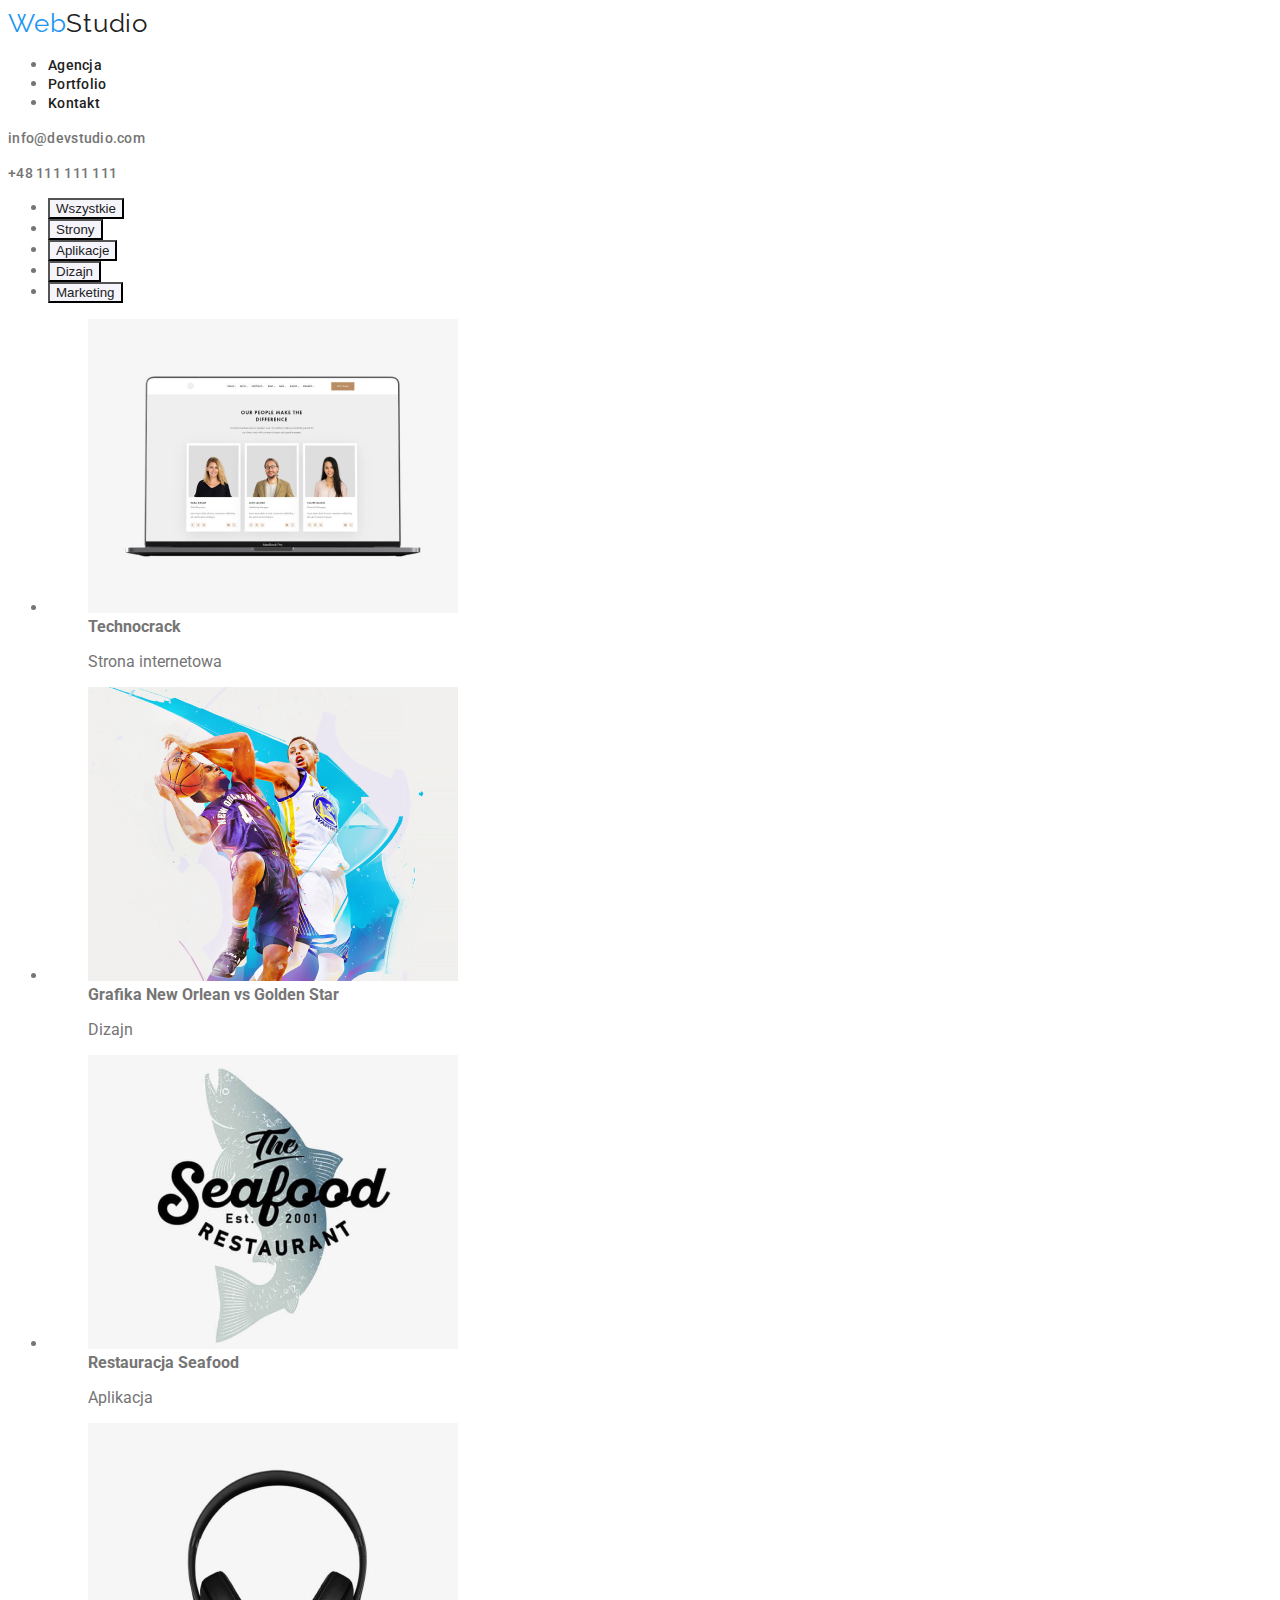
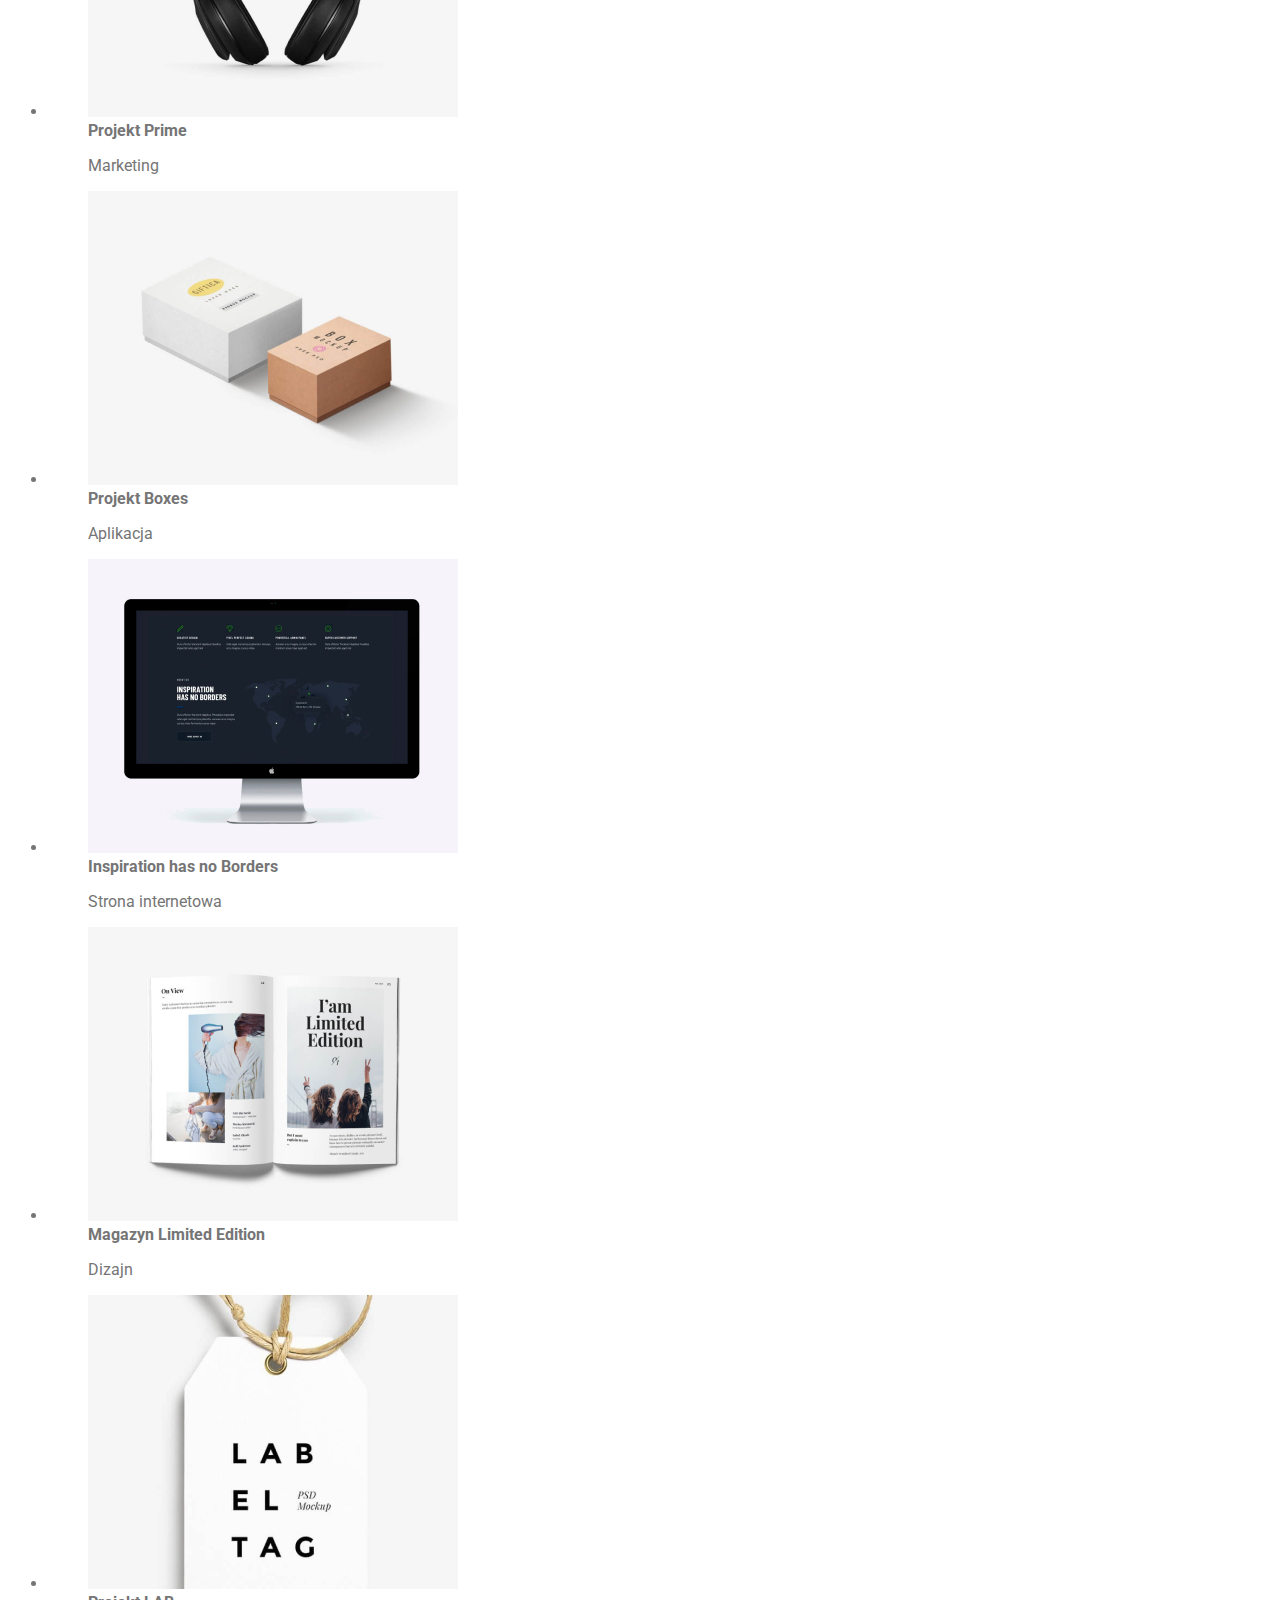
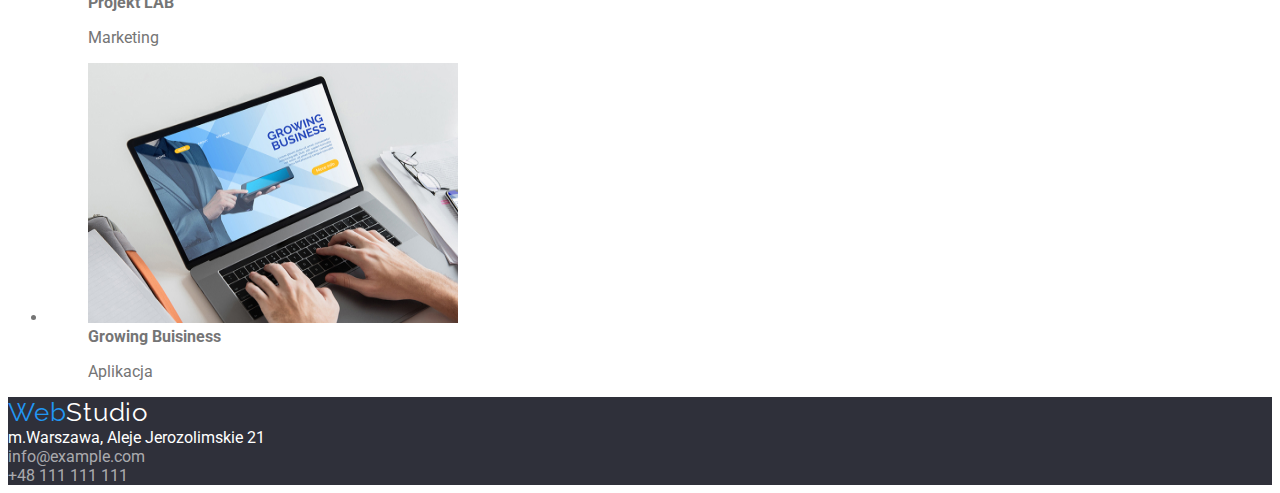
==== portfolio.html @ 514cfd50 "initial commit" ====
<!doctype html>
<html lang="pl">
    <head>
        <meta charset="utf-8">
        <meta http-equiv="x-ua-compatible" content="ie=edge">
        <meta name="Studio" content="Nauka podstaw HTML5">
        <meta name='viewport' content='width=device-width, initial-scale=1'>
        <title>Portfolio</title>
        <link rel="stylesheet" href="css/styles.css">
        <link rel="preconnect" href="https://fonts.googleapis.com">
        <link rel="preconnect" href="https://fonts.gstatic.com" crossorigin>
        <link href="https://fonts.googleapis.com/css2?family=Raleway:wght@700&family=Roboto:wght@400;500;700;900&display=swap" rel="stylesheet">
    </head>
    <body>
        <header class="header">
            <a class="navigation-logo" href="index.html"><span class="logo-part">Web</span>Studio</a>
             
            <nav>
                <ul>
                    <li><a class="navigation-list-link" href="index.html">Agencja</a></li>
                    <li><a class="navigation-list-link" href="portfolio.html">Portfolio</a></li>   
                    <li><a class="navigation-list-link" href="kontakt">Kontakt</a></li>
                </ul>    
            </nav>
            <address class="address">
                <p><a class="address-mail" href="info@devstudio.com">info@devstudio.com</a></p>
                <p><a class="phone-number" href="+48111111111">+48 111 111 111</a></p>
            </address>       
            
        </header>
        
        <main>
            <section>
                <nav>
                    <ul>
                        <li><button class="service-button" type="button">Wszystkie</button>
                        <li><button class="service-button" type="button">Strony</button>
                        <li><button class="service-button" type="button">Aplikacje</button>
                        <li><button class="service-button" type="button">Dizajn</button>
                        <li><button class="service-button" type="button">Marketing</button>    
                    </ul>    
                </nav>
            </section>
            <section>
                    <ul>
                        <li>
                            <figure>
                            <img src="images/portfolio1.jpg" alt="portfolio1" width="370" height="294">
                            <figcaption><b>Technocrack</b><p>Strona internetowa</p></figcaption>
                            </figure>    
                        </li>
                        <li>
                            <figure>
                            <img src="images/portfolio2.jpg" alt="portfolio2" width="370" height="294">
                            <figcaption><b>Grafika New Orlean vs Golden Star</b><p>Dizajn</p></figcaption>
                            </figure>    
                        </li>
                        <li>
                            <figure>
                            <img src="images/portfolio3.jpg" alt="portfolio3" width="370" height="294">
                            <figcaption><b>Restauracja Seafood</b><p>Aplikacja</p></figcaption>
                            </figure>    
                        </li>
                        <li>
                            <figure>
                            <img src="images/portfolio4.jpg" alt="portfolio4" width="370" height="294">
                            <figcaption><b>Projekt Prime</b><p>Marketing</p></figcaption>
                            </figure>    
                        </li>
                        <li>
                            <figure>
                            <img src="images/portfolio5.jpg" alt="portfolio5" width="370" height="294">
                            <figcaption><b>Projekt Boxes</b><p>Aplikacja</p></figcaption>
                            </figure>    
                        </li>
                        <li>
                            <figure>
                            <img src="images/portfolio6.jpg" alt="portfolio6" width="370" height="294">
                            <figcaption><b>Inspiration has no Borders</b><p>Strona internetowa</p></figcaption>
                            </figure>    
                        </li>
                        <li>
                            <figure>
                            <img src="images/portfolio7.jpg" alt="portfolio7" width="370" height="294">
                            <figcaption><b>Magazyn Limited Edition</b><p>Dizajn</p></figcaption>
                            </figure>    
                        </li>
                        <li>
                            <figure>
                            <img src="images/portfolio8.jpg" alt="portfolio8" width="370" height="294">
                            <figcaption><b>Projekt LAB</b><p>Marketing</p></figcaption>
                            </figure>    
                        </li>
                        <li>
                            <figure>
                            <img src="images/portfolio9.jpg" alt="portfolio9" width="370" height="260">
                            <figcaption><b>Growing Buisiness</b><p>Aplikacja</p></figcaption>
                            </figure>    
                        </li>
                    </ul>
            </section>
        </main>
        
        <footer>
            <address class="footer">
                <a class="navigation-logo-footer" href="index.html"><span class="logo-part">Web</span>Studio</a><br>
                m.Warszawa, Aleje Jerozolimskie 21<br>
                <a class="address-mail-footer" href="mailto:info@example.com">info@example.com</a><br>
                <a class="phone-number-footer" href="+48111111111">+48 111 111 111</a>
              </address>
        </footer>
    </body>
</html>
---- css/styles.css ----
:root {
    --main-color: #2196F3;
    --main-text-color:#757575;
    --main-font: 'Roboto', sans-serif;
    --secondary-font: 'Raleway', sans-serif;
    --font-bold: font-weight: bold;
    --four-color: #FFFFFF;
    --service-bacground: #2F303A;
    --third-color:#F5F4FA;
    --secondary-text-color:#212121;
    --fifth-color: rgba(255, 255, 255, 0.6);
}

body {
    font-family: var(--main-font);
    color: var(--main-text-color);
}
/* ==========HEADER============ */

.header{
    background-color: var(--four-color);
}

.logo-part{
    color: var(--main-color);
}
.navigation-logo {
    font-family: var(--secondary-font);
    font-size: 26px;
    line-height: 1.192;
    letter-spacing: 0.03em;
    text-decoration: none;
    color: var(--secondary-text-color);
}
.navigation-list-link {
    font-weight: 500;
    font-size: 14px;
    line-height: 1.142;
    letter-spacing: 0.02em;
    color: var(--secondary-text-color);
    text-decoration: none;
}

.navigation-list-link:hover,
.navigation-list-link:focus {
    color: var(--main-color);
    text-decoration: none;
}
.navigation-list-link:visited {
    color: var(--secondary-text-color);
}

.address-mail {
    font-style: normal;
    font-weight: 500;
    font-size: 14px;
    line-height: 1.142;
    letter-spacing: 0.02em;
    color: var(--main-text-color);
    text-decoration: none;
}
.address-mail:focus,
.address-mail:hover{
    color: var(--main-color);
}

.phone-number {
    font-style: normal;
    font-weight: 500;
    font-size: 14px;
    line-height: 1.142;
    letter-spacing: 0.02em;
    color: var(--main-text-color);
    text-decoration: none;
}
.phone-number:focus,
.phone-number:hover{
    color: var(--main-color);
}
/* ==========END HEADER============ */
/* =============MAIN============ */
.service {
    background-color: var(--service-bacground);
    color: var(--four-color);
}

.one-button {
    background-color: var(--main-color);
    color: var(--four-color);
    cursor: pointer;
}
.service-button {
    background-color: var(--third-color);
    color: var(--secondary-text-color);
    cursor: pointer;
}
.service-button:hover{
    background-color: var(--main-color);
    color: var(--four-color);
}

.our-team-images{
    background-color: var(--third-color);
}
.text-content-header {
    font-size: 14px;
    line-height: 1.142;
    letter-spacing: 0.03em;
    text-transform: uppercase;
    color: var(--secondary-text-color);
}

.text-content{
    font-size: 14px;
    line-height: 1.5;
    letter-spacing: 0.03em;
}

.our-team-head {
    font-size: 36px;
    line-height: 1.166;
    text-align: center;
    letter-spacing: 0.03em;
    color: var(--secondary-text-color);
}

.our-team-bgr {
    background-color: var(--third-color);
}
.our-team-desc {
    line-height: 1.187;
    letter-spacing: 0.03em;
    color: var(--secondary-text-color);
}
.our-team-desc2 {
    font-weight: normal;
    font-size: 16px;
    line-height: 19px;
    letter-spacing: 0.03em;
    color: var(--main-text-color);  
}
/* =============END MAIN============ */
/* ============FOOTER============== */
.footer {
    background-color: var(--service-bacground);
    color: var(--four-color);
    font-style: normal;
}

.navigation-logo-footer{
    font-family: var(--secondary-font);
    font-size: 26px;
    line-height: 1.192;
    letter-spacing: 0.03em;
    color: var(--four-color);
    text-decoration: none;
}
.address-mail-footer:focus,
.address-mail-footer:hover{
    color: var(--main-color);
}
.address-mail-footer {
    color: var(--fifth-color);
    text-decoration: none;
}
.phone-number-footer:focus,
.phone-number-footer:hover{
    color: var(--main-color);
}
.phone-number-footer {
    color: var(--fifth-color);
    text-decoration: none;
}
/* ============END FOOTER============== */
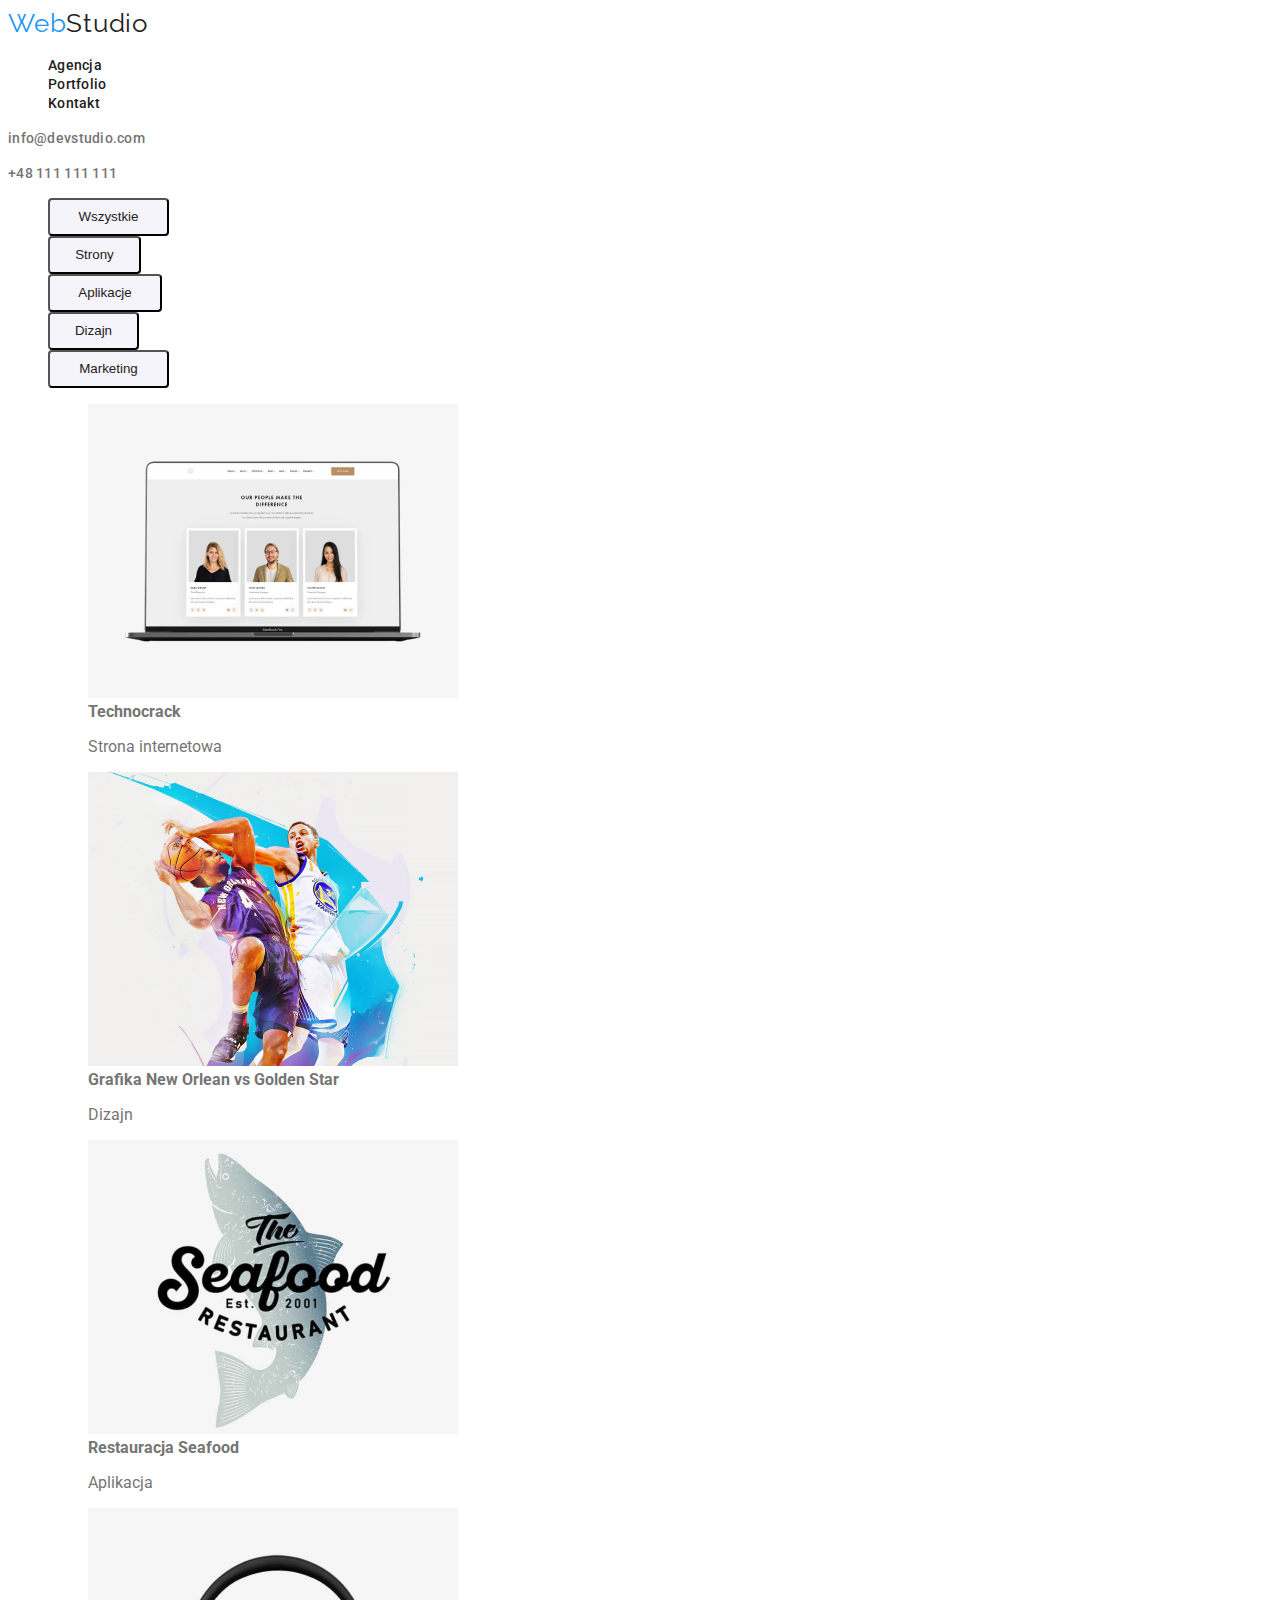
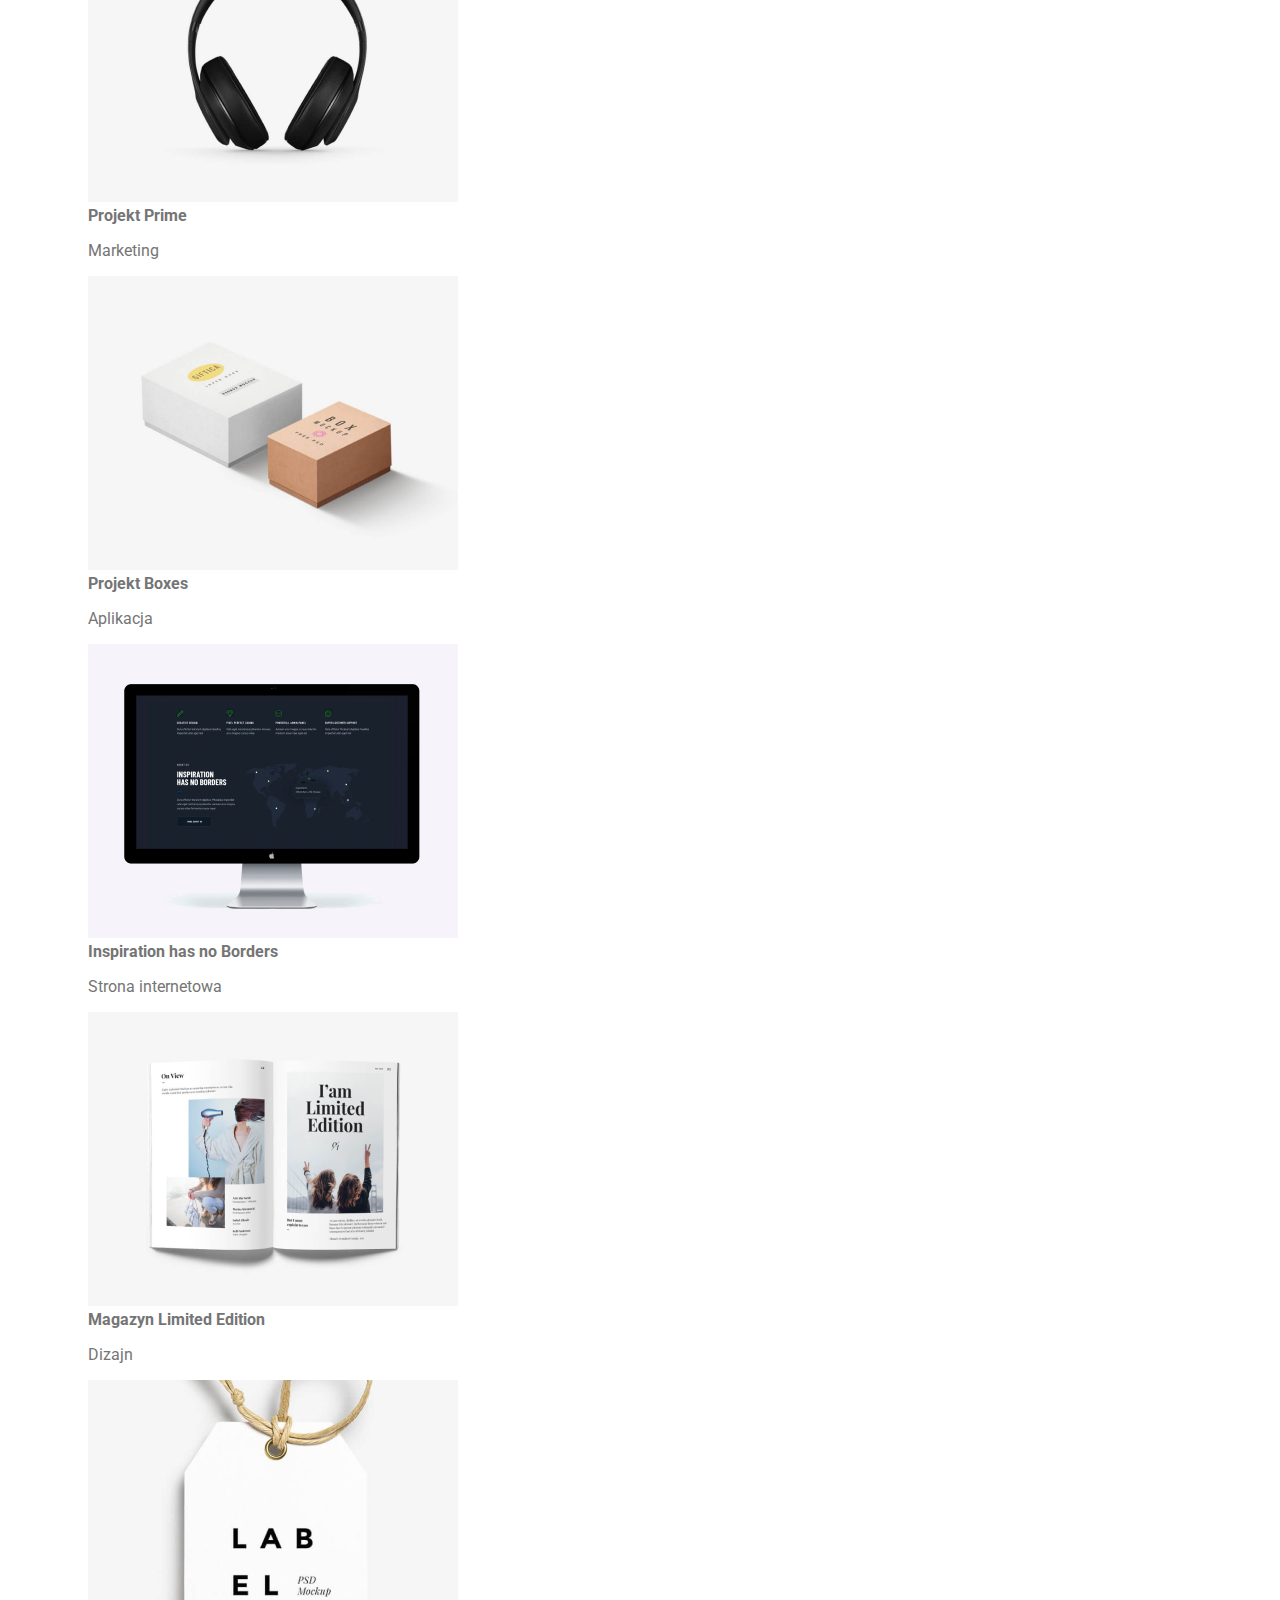
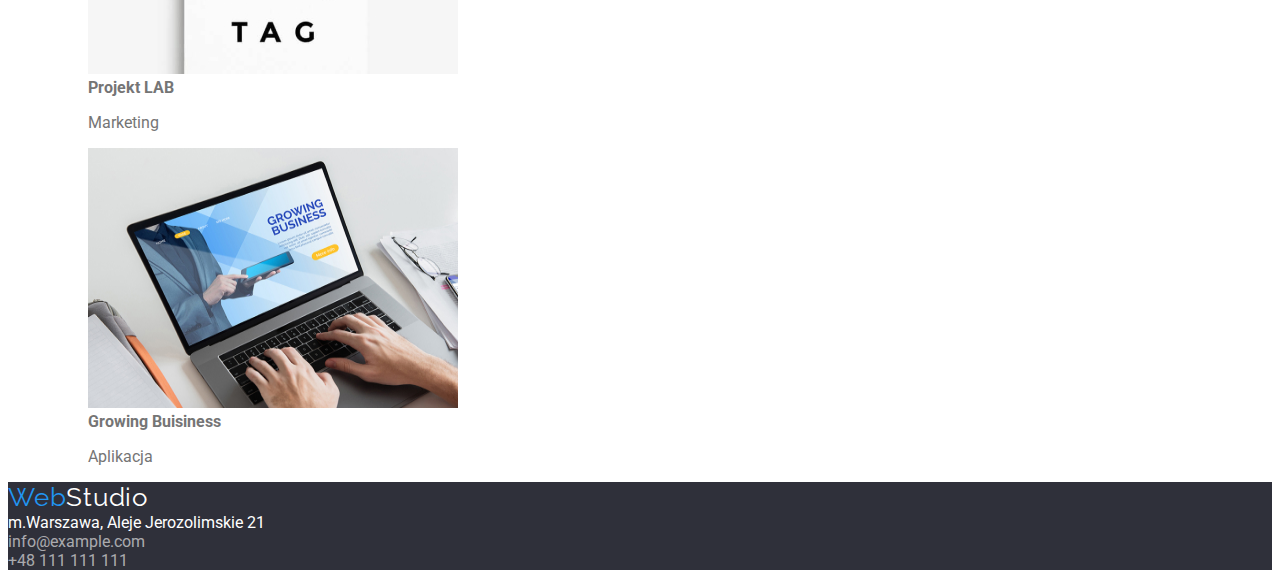
==== commit a7a95df2: "buttons and list dots update" ====
--- a/portfolio.html
+++ b/portfolio.html
@@ -7,6 +7,7 @@
         <meta name='viewport' content='width=device-width, initial-scale=1'>
         <title>Portfolio</title>
         <link rel="stylesheet" href="css/styles.css">
+        <link rel="stylesheet" href="node_modules/modern-normalize/modern-normalize.css">
         <link rel="preconnect" href="https://fonts.googleapis.com">
         <link rel="preconnect" href="https://fonts.gstatic.com" crossorigin>
         <link href="https://fonts.googleapis.com/css2?family=Raleway:wght@700&family=Roboto:wght@400;500;700;900&display=swap" rel="stylesheet">
@@ -16,7 +17,7 @@
             <a class="navigation-logo" href="index.html"><span class="logo-part">Web</span>Studio</a>
              
             <nav>
-                <ul>
+                <ul class="navigation-list">
                     <li><a class="navigation-list-link" href="index.html">Agencja</a></li>
                     <li><a class="navigation-list-link" href="portfolio.html">Portfolio</a></li>   
                     <li><a class="navigation-list-link" href="kontakt">Kontakt</a></li>
@@ -32,17 +33,17 @@
         <main>
             <section>
                 <nav>
-                    <ul>
-                        <li><button class="service-button" type="button">Wszystkie</button>
-                        <li><button class="service-button" type="button">Strony</button>
-                        <li><button class="service-button" type="button">Aplikacje</button>
-                        <li><button class="service-button" type="button">Dizajn</button>
-                        <li><button class="service-button" type="button">Marketing</button>    
+                    <ul class="navigation-list">
+                        <li><button class="service-button-1" type="button">Wszystkie</button>
+                        <li><button class="service-button-2" type="button">Strony</button>
+                        <li><button class="service-button-3" type="button">Aplikacje</button>
+                        <li><button class="service-button-4" type="button">Dizajn</button>
+                        <li><button class="service-button-5" type="button">Marketing</button>    
                     </ul>    
                 </nav>
             </section>
             <section>
-                    <ul>
+                <ul class="navigation-list">
                         <li>
                             <figure>
                             <img src="images/portfolio1.jpg" alt="portfolio1" width="370" height="294">
--- a/css/styles.css
+++ b/css/styles.css
@@ -24,6 +24,9 @@
 .logo-part{
     color: var(--main-color);
 }
+.navigation-list{
+    list-style-type: none;
+}
 .navigation-logo {
     font-family: var(--secondary-font);
     font-size: 26px;
@@ -88,16 +91,88 @@
     background-color: var(--main-color);
     color: var(--four-color);
     cursor: pointer;
-}
-.service-button {
-    background-color: var(--third-color);
-    color: var(--secondary-text-color);
-    cursor: pointer;
-}
-.service-button:hover{
-    background-color: var(--main-color);
-    color: var(--four-color);
-}
+    position: absolute;
+    width: 200px;
+    height: 50px;
+    box-shadow: 0px 4px 4px rgba(0, 0, 0, 0.15);
+    border-radius: 4px;
+}
+.service-button-1 {
+    background-color: var(--third-color);
+    color: var(--secondary-text-color);
+    cursor: pointer;
+    /* position: absolute; */
+    width: 121px;
+    height: 38px;
+    padding: 6 22 6 22;
+    border-radius: 4px;
+}
+.service-button-1:hover{
+    background-color: var(--main-color);
+    color: var(--four-color);
+    box-shadow: 0px 3px 1px rgba(0, 0, 0, 0.1), 0px 1px 2px rgba(0, 0, 0, 0.08), 0px 2px 2px rgba(0, 0, 0, 0.12);
+}
+.service-button-2 {
+    background-color: var(--third-color);
+    color: var(--secondary-text-color);
+    cursor: pointer;
+    /* position: absolute; */
+    width: 93px;
+    height: 38px;
+    padding: 6 22 6 22;
+    border-radius: 4px;
+}
+.service-button-2:hover{
+    background-color: var(--main-color);
+    color: var(--four-color);
+    box-shadow: 0px 3px 1px rgba(0, 0, 0, 0.1), 0px 1px 2px rgba(0, 0, 0, 0.08), 0px 2px 2px rgba(0, 0, 0, 0.12);
+}
+.service-button-3 {
+    background-color: var(--third-color);
+    color: var(--secondary-text-color);
+    cursor: pointer;
+    /* position: absolute; */
+    width: 114px;
+    height: 38px;
+    padding: 6 22 6 22;
+    border-radius: 4px;
+}
+.service-button-3:hover{
+    background-color: var(--main-color);
+    color: var(--four-color);
+    box-shadow: 0px 3px 1px rgba(0, 0, 0, 0.1), 0px 1px 2px rgba(0, 0, 0, 0.08), 0px 2px 2px rgba(0, 0, 0, 0.12);
+}
+.service-button-4 {
+    background-color: var(--third-color);
+    color: var(--secondary-text-color);
+    cursor: pointer;
+    /* position: absolute; */
+    width: 91px;
+    height: 38px;
+    padding: 6 22 6 22;
+    border-radius: 4px;
+}
+.service-button-4:hover{
+    background-color: var(--main-color);
+    color: var(--four-color);
+    box-shadow: 0px 3px 1px rgba(0, 0, 0, 0.1), 0px 1px 2px rgba(0, 0, 0, 0.08), 0px 2px 2px rgba(0, 0, 0, 0.12);
+}
+.service-button-5 {
+    background-color: var(--third-color);
+    color: var(--secondary-text-color);
+    cursor: pointer;
+    /* position: absolute; */
+    width: 121px;
+    height: 38px;
+    padding: 6 22 6 22;
+    border-radius: 4px;
+}
+.service-button-5:hover{
+    background-color: var(--main-color);
+    color: var(--four-color);
+    box-shadow: 0px 3px 1px rgba(0, 0, 0, 0.1), 0px 1px 2px rgba(0, 0, 0, 0.08), 0px 2px 2px rgba(0, 0, 0, 0.12);
+}
+
 
 .our-team-images{
     background-color: var(--third-color);
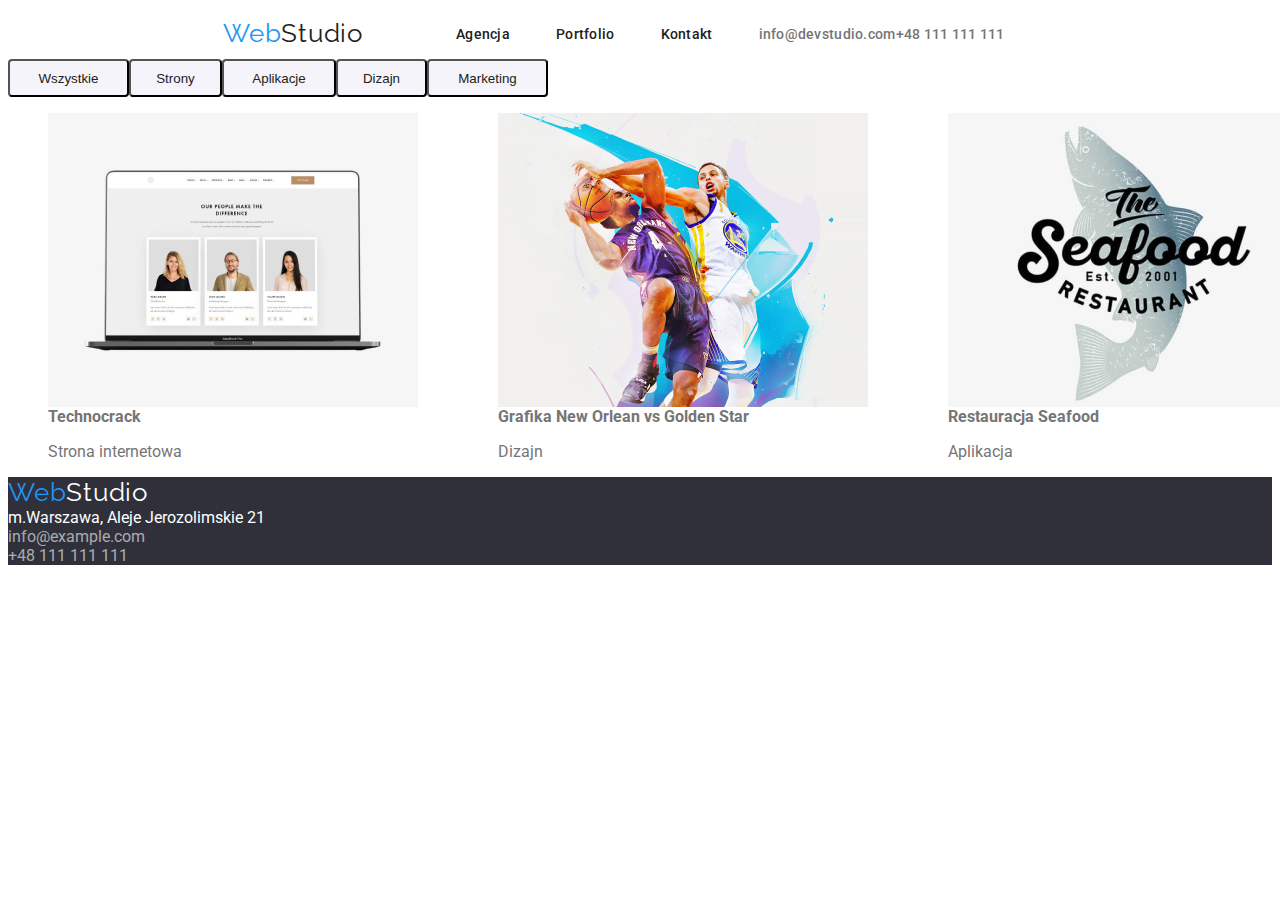
==== commit bf1f1513: "second commit (reset styles, header update)" ====
--- a/portfolio.html
+++ b/portfolio.html
@@ -14,9 +14,9 @@
     </head>
     <body>
         <header class="header">
-            <a class="navigation-logo" href="index.html"><span class="logo-part">Web</span>Studio</a>
-             
-            <nav>
+            <div class="container">
+            <a class="navigation-logo" href="index.html"><span class="logo-part">Web</span>Studio</a> 
+            <nav class="navigation">
                 <ul class="navigation-list">
                     <li><a class="navigation-list-link" href="index.html">Agencja</a></li>
                     <li><a class="navigation-list-link" href="portfolio.html">Portfolio</a></li>   
@@ -27,7 +27,7 @@
                 <p><a class="address-mail" href="info@devstudio.com">info@devstudio.com</a></p>
                 <p><a class="phone-number" href="+48111111111">+48 111 111 111</a></p>
             </address>       
-            
+            </div>
         </header>
         
         <main>
--- a/css/styles.css
+++ b/css/styles.css
@@ -9,6 +9,7 @@
     --third-color:#F5F4FA;
     --secondary-text-color:#212121;
     --fifth-color: rgba(255, 255, 255, 0.6);
+    --six-color: #ECECEC;
 }
 
 body {
@@ -17,14 +18,39 @@
 }
 /* ==========HEADER============ */
 
+h1,h2,h3,h4,h5,h6{
+    margin: 0;
+}
+ul,ol{
+    margin: 0;
+    padding: 0;
+}
+p{
+    padding: 0;
+}
+img{
+    display: block;
+}
+.container{
+    width: 1200px;
+    align-items: center;
+    /* padding: 80px; */
+}
 .header{
     background-color: var(--four-color);
 }
 
+.header .container{
+    display: flex;
+}
 .logo-part{
     color: var(--main-color);
 }
+/* .navigation{
+    display: flex;
+} */
 .navigation-list{
+    display: flex;
     list-style-type: none;
 }
 .navigation-logo {
@@ -34,6 +60,8 @@
     letter-spacing: 0.03em;
     text-decoration: none;
     color: var(--secondary-text-color);
+    margin-left: 215px;
+    margin-right: 93px;
 }
 .navigation-list-link {
     font-weight: 500;
@@ -42,6 +70,7 @@
     letter-spacing: 0.02em;
     color: var(--secondary-text-color);
     text-decoration: none;
+    margin-right: 46px;
 }
 
 .navigation-list-link:hover,
@@ -52,7 +81,9 @@
 .navigation-list-link:visited {
     color: var(--secondary-text-color);
 }
-
+.address{
+    display: flex;
+}
 .address-mail {
     font-style: normal;
     font-weight: 500;
@@ -65,6 +96,7 @@
 .address-mail:focus,
 .address-mail:hover{
     color: var(--main-color);
+    text-decoration: underline;
 }
 
 .phone-number {
@@ -79,6 +111,7 @@
 .phone-number:focus,
 .phone-number:hover{
     color: var(--main-color);
+    text-decoration: underline;
 }
 /* ==========END HEADER============ */
 /* =============MAIN============ */
